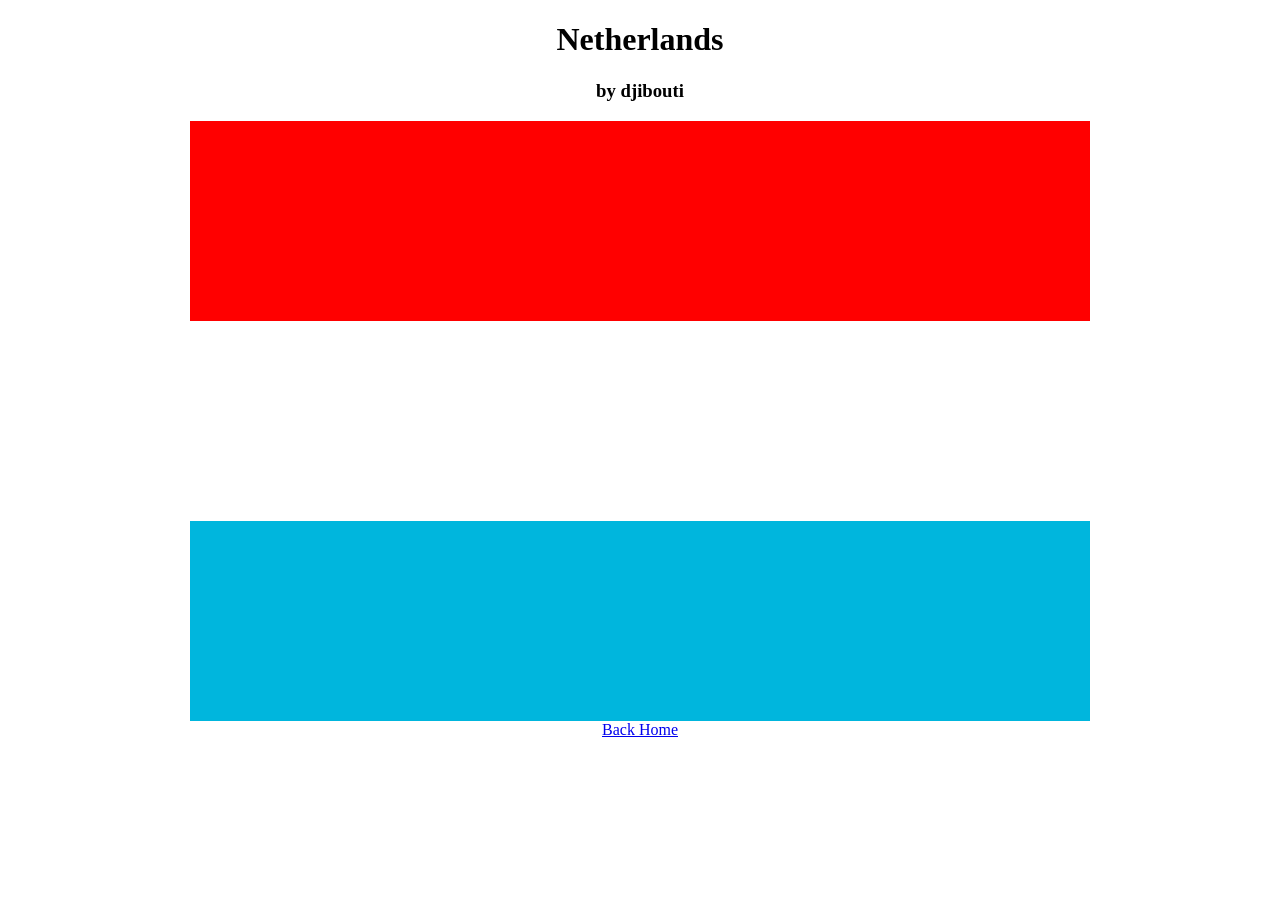
==== djibouti/index.html @ 53e849c3 "Merge pull request #9 from Westfield-Codes/main Mongolia" ====
<!DOCTYPE html>
<html>
	<head>
		<title>djibouti by anilah</title>
		<link rel="stylesheet" type="text/css" href="style.css">
		<!-- Put the styles in style.css -->
	</head>

	<body>
		<div class="header">
		  <h1>Netherlands</h1>
      <h3>by djibouti</h3>
		</div>
    <div id="djibouti" class="flag">
  		<div class="stripe red"></div>
  		<div class="stripe white"></div>
		<div class="stripe blue"></div>
    </div>
	<a href="../index.html">Back Home</a>
	</body>
  
</html>
---- djibouti/style.css ----
.header {
    text-align:center;
}

a {
    display:block;
    width:100%;
    text-align:center;
}

.flag {
    width:900px;
    height:600px;
    margin:auto;
}

.stripe {
    width:100%;
    height: 200px;

}

.white{
    background:#fff;
}
.red{
    background:red;
}
.blue{
    background:#00b6dd;
}
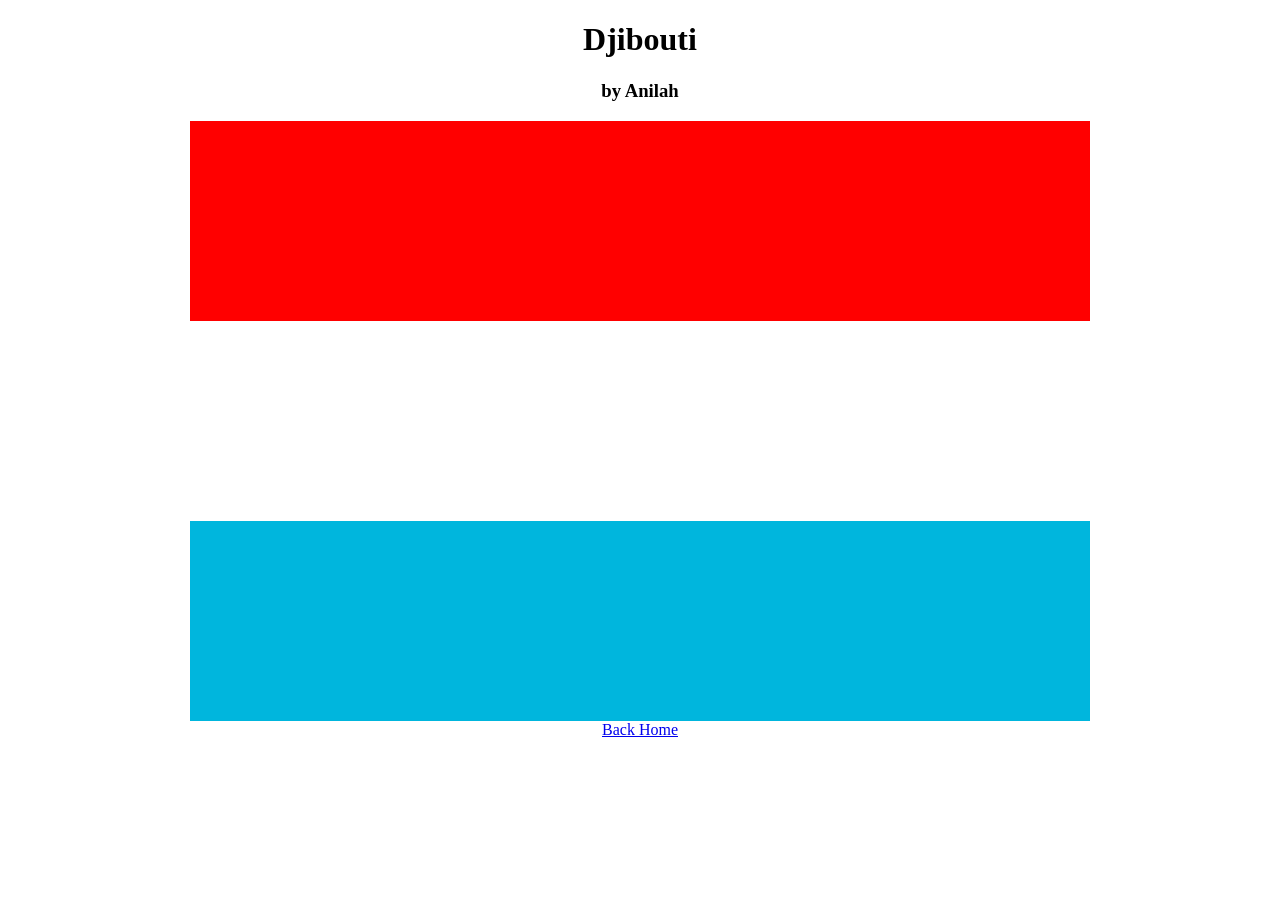
==== commit 09a1bb9b: "updates" ====
--- a/djibouti/index.html
+++ b/djibouti/index.html
@@ -1,15 +1,15 @@
 <!DOCTYPE html>
 <html>
 	<head>
-		<title>djibouti by anilah</title>
+		<title>Djibouti by anilah</title>
 		<link rel="stylesheet" type="text/css" href="style.css">
 		<!-- Put the styles in style.css -->
 	</head>
 
 	<body>
 		<div class="header">
-		  <h1>Netherlands</h1>
-      <h3>by djibouti</h3>
+		  <h1>Djibouti</h1>
+      <h3>by Anilah</h3>
 		</div>
     <div id="djibouti" class="flag">
   		<div class="stripe red"></div>
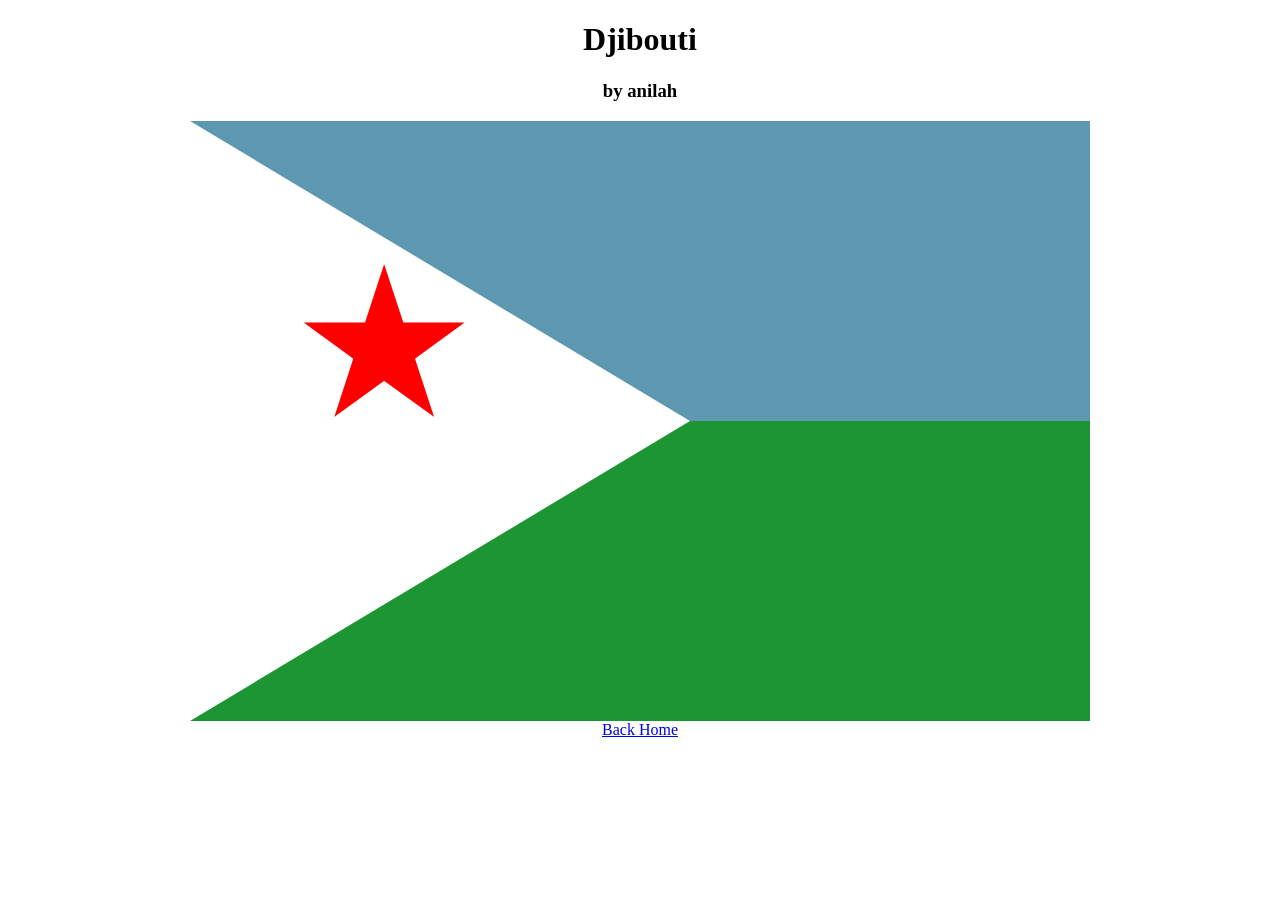
==== commit ca190804: "Merge 10922f17b5a7590409e6a52275d13a3559828756 into 5a881fb1c8eb1e6853b1bc3bf8317318dd6f96b6" ====
--- a/djibouti/index.html
+++ b/djibouti/index.html
@@ -1,7 +1,7 @@
 <!DOCTYPE html>
 <html>
 	<head>
-		<title>Djibouti by anilah</title>
+		<title>djibouti by anilah</title>
 		<link rel="stylesheet" type="text/css" href="style.css">
 		<!-- Put the styles in style.css -->
 	</head>
@@ -9,13 +9,9 @@
 	<body>
 		<div class="header">
 		  <h1>Djibouti</h1>
-      <h3>by Anilah</h3>
+      <h3>by anilah</h3>
 		</div>
-    <div id="djibouti" class="flag">
-  		<div class="stripe red"></div>
-  		<div class="stripe white"></div>
-		<div class="stripe blue"></div>
-    </div>
+    <div id="djibouti" class="flag"><p>&bigstar;</p></div>
 	<a href="../index.html">Back Home</a>
 	</body>
   
--- a/djibouti/style.css
+++ b/djibouti/style.css
@@ -8,10 +8,11 @@
     text-align:center;
 }
 
-.flag {
-    width:900px;
-    height:600px;
-    margin:auto;
+.flag{
+    width: 900px;
+    height: 600px;
+    margin:auto; 
+    box-sizing :border-box;
 }
 
 .stripe {
@@ -19,13 +20,24 @@
     height: 200px;
 
 }
+.blue{
+    background:#5D97B0;
+}
+.green {
+    background:#1D9533;
+}
+.flag{
+    border-color: #5D97B0 white #1D9533 white;
+    border-width:300px 0 300px 500px;
+    border-style:solid;
+}
+p{
+    color:red;
+    font-size :210px;
+    position:relative;
+    right:80%;
+    margin-top:-200px;
+    right:100%;
+}
 
-.white{
-    background:#fff;
-}
-.red{
-    background:red;
-}
-.blue{
-    background:#00b6dd;
-}
+  
